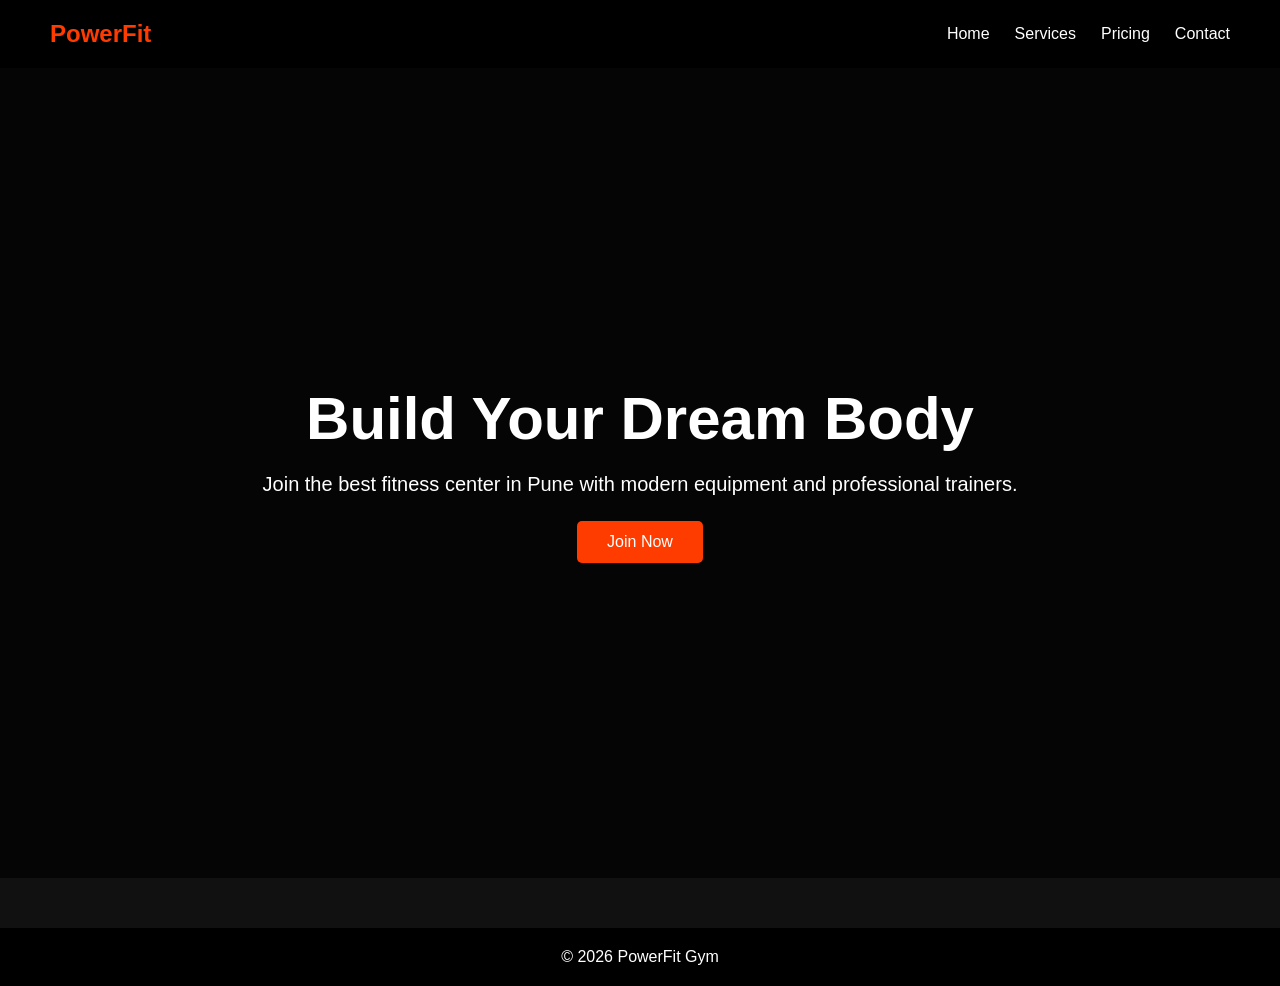
==== index.html @ 90788a3e "first commit" ====
<!DOCTYPE html>
<html lang="en">
<head>
  <meta charset="UTF-8" />
  <meta name="viewport" content="width=device-width, initial-scale=1.0"/>
  <title>PowerFit Gym</title>

  <link rel="stylesheet" href="css/style.css">
</head>
<body>

  <nav>
    <h1>PowerFit</h1>

    <ul>
      <li><a href="index.html">Home</a></li>
      <li><a href="services.html">Services</a></li>
      <li><a href="pricing.html">Pricing</a></li>
      <li><a href="contact.html">Contact</a></li>
    </ul>
  </nav>

  <section class="hero">
    <div class="hero-content">
      <h2>Build Your Dream Body</h2>

      <p>
        Join the best fitness center in Pune with modern equipment
        and professional trainers.
      </p>

      <a href="pricing.html" class="btn">Join Now</a>
    </div>
  </section>

  <footer>
    <p>© 2026 PowerFit Gym</p>
  </footer>

</body>
</html>
---- css/style.css ----
* {
  margin: 0;
  padding: 0;
  box-sizing: border-box;
  font-family: Arial, sans-serif;
}

body {
  background-color: #111;
  color: white;
}

/* Navbar */

nav {
  background: black;
  display: flex;
  justify-content: space-between;
  align-items: center;
  padding: 20px 50px;
}

nav h1 {
  color: #ff3c00;
}

nav ul {
  display: flex;
  list-style: none;
  gap: 25px;
}

nav ul li a {
  text-decoration: none;
  color: white;
  transition: 0.3s;
}

nav ul li a:hover {
  color: #ff3c00;
}

/* Hero */

.hero {
  height: 90vh;

  background:
    linear-gradient(rgba(0,0,0,0.7), rgba(0,0,0,0.7)),
    url('../images/hero.jpg');

  background-size: cover;
  background-position: center;

  display: flex;
  justify-content: center;
  align-items: center;

  text-align: center;
  padding: 20px;
}

.hero-content h2 {
  font-size: 60px;
  margin-bottom: 20px;
}

.hero-content p {
  font-size: 20px;
  margin-bottom: 25px;
}

/* Button */

.btn {
  display: inline-block;
  padding: 12px 30px;
  background: #ff3c00;
  color: white;
  text-decoration: none;
  border-radius: 5px;
}

.btn:hover {
  background: #ff5f2e;
}

/* Common Sections */

.page-section {
  padding: 80px 50px;
  text-align: center;
}

.page-section h2 {
  margin-bottom: 40px;
  color: #ff3c00;
  font-size: 40px;
}

/* Cards */

.cards {
  display: flex;
  justify-content: center;
  gap: 30px;
  flex-wrap: wrap;
}

.card {
  background: #1f1f1f;
  padding: 30px;
  width: 300px;
  border-radius: 10px;
  transition: 0.3s;
}

.card:hover {
  transform: translateY(-10px);
}

.card h3 {
  color: #ff3c00;
  margin-bottom: 15px;
}

.card h4 {
  margin-bottom: 15px;
}

/* Contact */

.contact-box {
  background: #1f1f1f;
  padding: 40px;
  border-radius: 10px;
  max-width: 500px;
  margin: auto;
}

.contact-box p {
  margin: 15px 0;
}

/* Footer */

footer {
  background: black;
  text-align: center;
  padding: 20px;
  margin-top: 50px;
}

/* Responsive */

@media(max-width: 768px) {

  nav {
    flex-direction: column;
    gap: 20px;
  }

  .hero-content h2 {
    font-size: 40px;
  }

  .cards {
    flex-direction: column;
    align-items: center;
  }
}
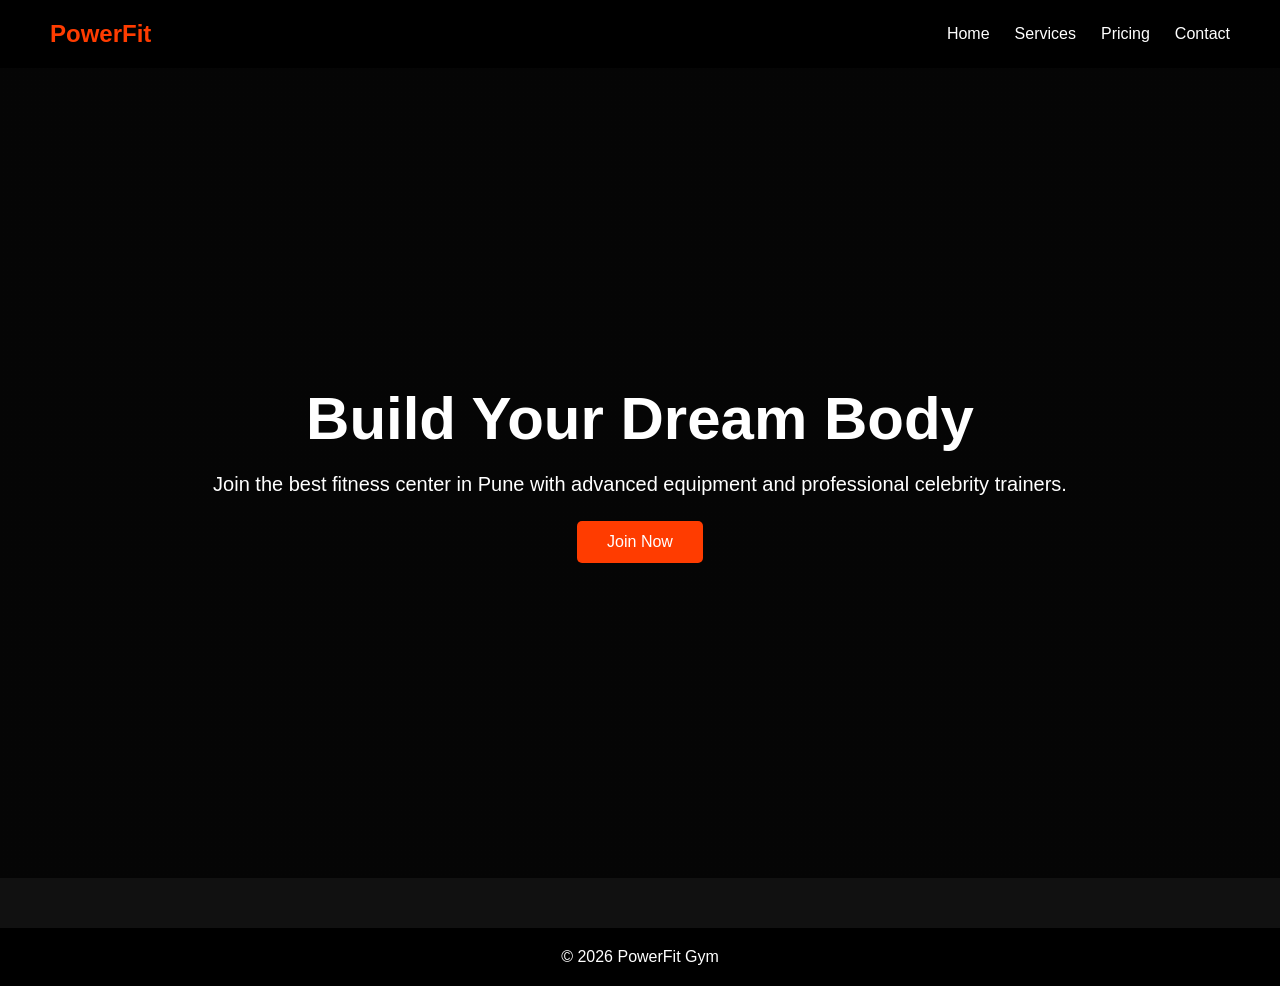
==== commit 908d9f0e: "feat: Added Dockerfile" ====
--- a/index.html
+++ b/index.html
@@ -25,8 +25,8 @@
       <h2>Build Your Dream Body</h2>
 
       <p>
-        Join the best fitness center in Pune with modern equipment
-        and professional trainers.
+        Join the best fitness center in Pune with advanced equipment
+        and professional celebrity trainers.
       </p>
 
       <a href="pricing.html" class="btn">Join Now</a>
